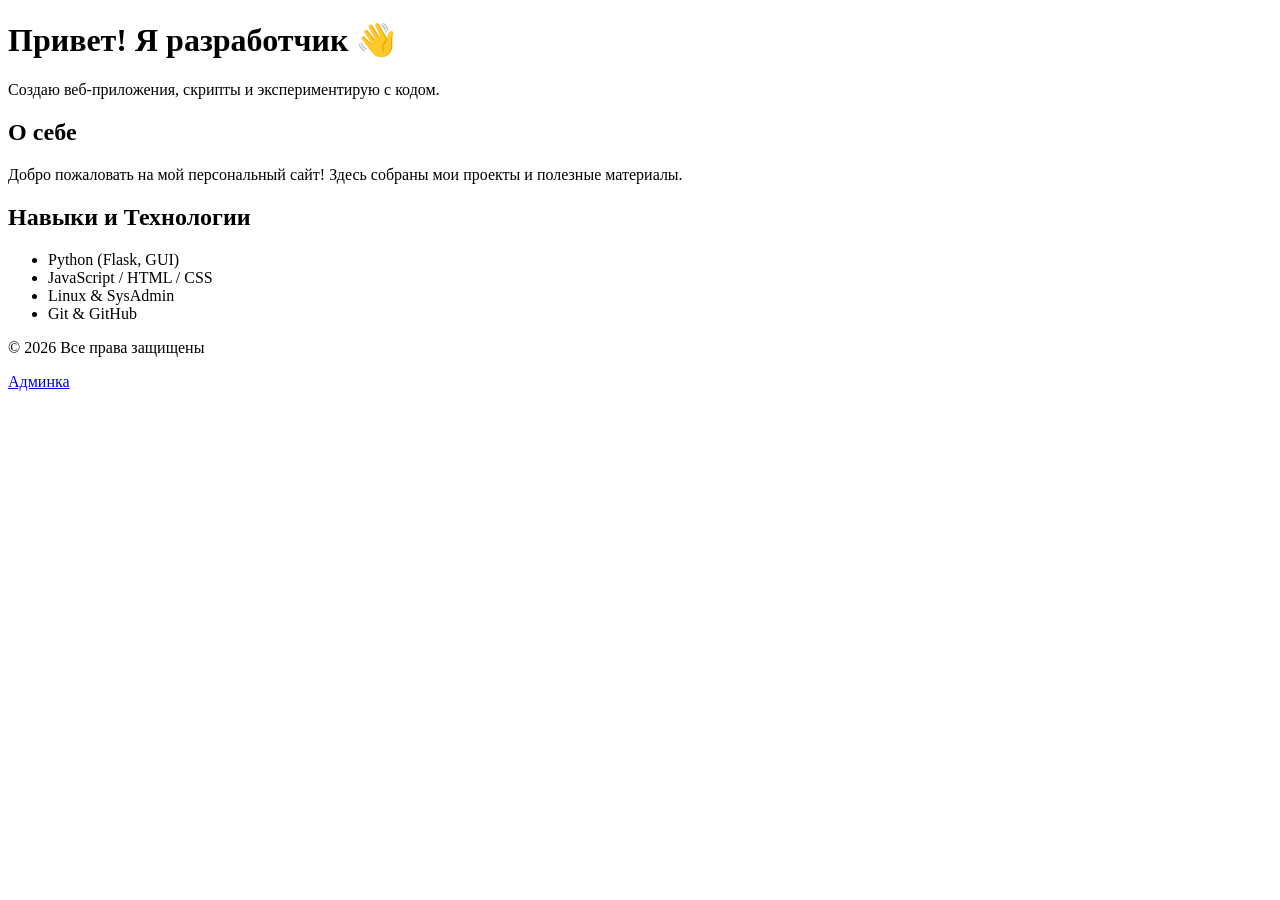
==== index.html @ 12e8d4ed "Add initial HTML structure for portfolio site" ====
<!DOCTYPE html>
<html lang="ru">
<head>
  <meta charset="UTF-8">
  <meta name="viewport" content="width=device-width, initial-scale=1.0">
  <title>Портфолио & Проекты</title>
  <link rel="stylesheet" href="style.css">
</head>
<body>
  <div class="container">
    <header>
      <h1>Привет! Я разработчик 👋</h1>
      <p>Создаю веб-приложения, скрипты и экспериментирую с кодом.</p>
    </header>

    <section class="card">
      <h2>О себе</h2>
      <p>Добро пожаловать на мой персональный сайт! Здесь собраны мои проекты и полезные материалы.</p>
    </section>

    <section class="card">
      <h2>Навыки и Технологии</h2>
      <ul class="skills">
        <li>Python (Flask, GUI)</li>
        <li>JavaScript / HTML / CSS</li>
        <li>Linux & SysAdmin</li>
        <li>Git & GitHub</li>
      </ul>
    </section>

    <footer>
      <p>© 2026 Все права защищены</p>
      <a href="./admin/" class="admin-link">Админка</a>
    </footer>
  </div>
</body>
</html>
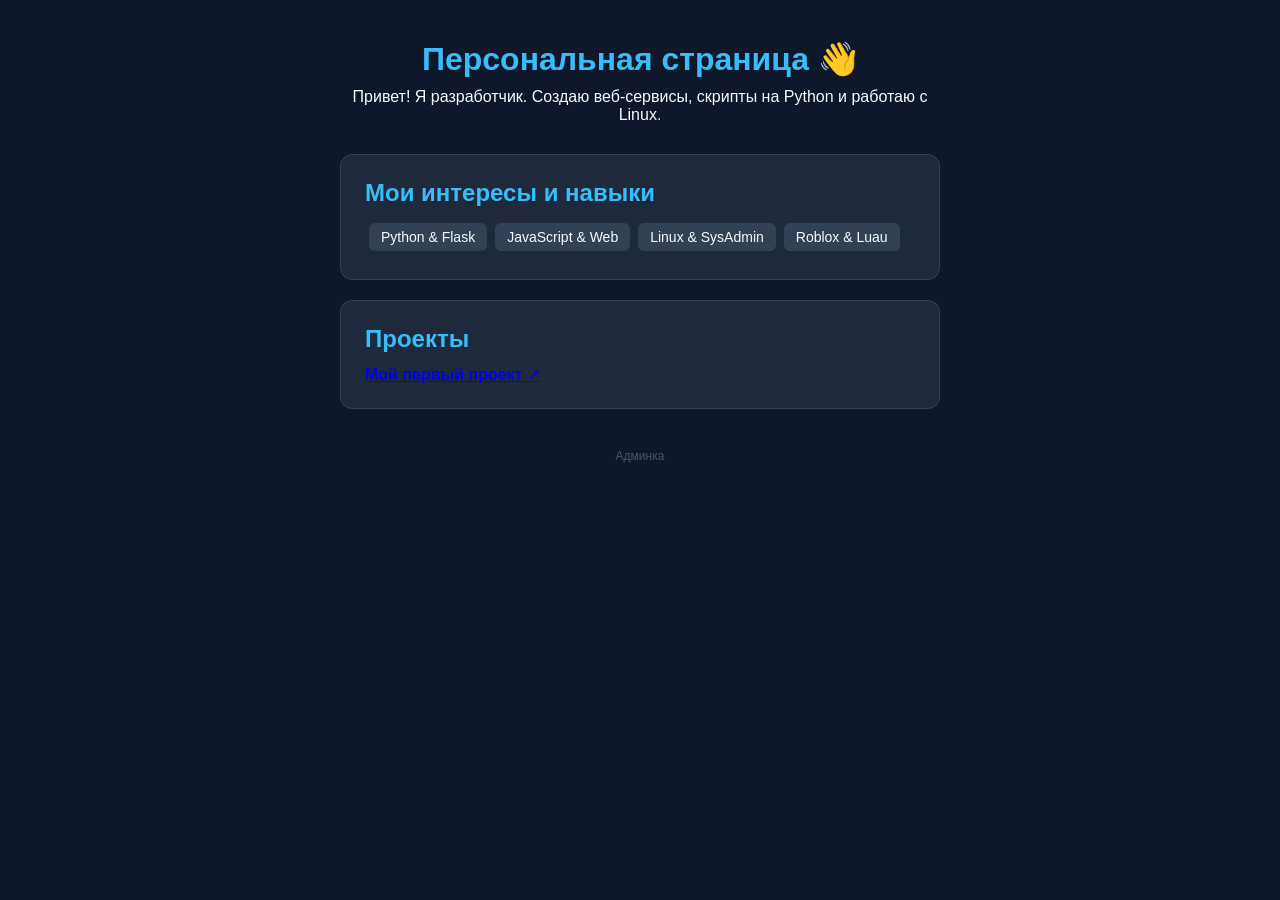
==== commit d5319f05: "Update portfolio page structure and content" ====
--- a/index.html
+++ b/index.html
@@ -3,35 +3,64 @@
 <head>
   <meta charset="UTF-8">
   <meta name="viewport" content="width=device-width, initial-scale=1.0">
-  <title>Портфолио & Проекты</title>
+  <title>Портфолио</title>
   <link rel="stylesheet" href="style.css">
 </head>
 <body>
   <div class="container">
     <header>
-      <h1>Привет! Я разработчик 👋</h1>
-      <p>Создаю веб-приложения, скрипты и экспериментирую с кодом.</p>
+      <h1>Персональная страница 👋</h1>
+      <p id="about-text">Загрузка...</p>
     </header>
 
     <section class="card">
-      <h2>О себе</h2>
-      <p>Добро пожаловать на мой персональный сайт! Здесь собраны мои проекты и полезные материалы.</p>
+      <h2>Мои интересы и навыки</h2>
+      <ul class="skills" id="interests-list"></ul>
     </section>
 
     <section class="card">
-      <h2>Навыки и Технологии</h2>
-      <ul class="skills">
-        <li>Python (Flask, GUI)</li>
-        <li>JavaScript / HTML / CSS</li>
-        <li>Linux & SysAdmin</li>
-        <li>Git & GitHub</li>
-      </ul>
+      <h2>Проекты</h2>
+      <div id="projects-list"></div>
     </section>
 
     <footer>
-      <p>© 2026 Все права защищены</p>
       <a href="./admin/" class="admin-link">Админка</a>
     </footer>
   </div>
+
+  <script>
+    async function loadData() {
+      try {
+        const response = await fetch('./data.json?t=' + Date.now());
+        const data = await response.json();
+
+        // Заполняем текст
+        document.getElementById('about-text').innerText = data.aboutText;
+
+        // Заполняем интересы
+        const interestsList = document.getElementById('interests-list');
+        interestsList.innerHTML = '';
+        data.interests.forEach(item => {
+          const li = document.createElement('li');
+          li.innerText = item;
+          interestsList.appendChild(li);
+        });
+
+        // Заполняем проекты
+        const projectsList = document.getElementById('projects-list');
+        projectsList.innerHTML = '';
+        data.projects.forEach(p => {
+          const div = document.createElement('div');
+          div.className = 'project-item';
+          div.innerHTML = `<a href="${p.url}" target="_blank"><strong>${p.name}</strong> ↗</a>`;
+          projectsList.appendChild(div);
+        });
+      } catch (e) {
+        console.error("Ошибка загрузки data.json", e);
+      }
+    }
+
+    loadData();
+  </script>
 </body>
 </html>
--- a/style.css
+++ b/style.css
@@ -0,0 +1,74 @@
+* {
+  box-sizing: border-box;
+  font-family: 'Segoe UI', Tahoma, Geneva, Verdana, sans-serif;
+  margin: 0;
+  padding: 0;
+}
+
+body {
+  background-color: #0f172a;
+  color: #f8fafc;
+  display: flex;
+  justify-content: center;
+  padding: 40px 20px;
+}
+
+.container {
+  max-width: 600px;
+  width: 100%;
+}
+
+header {
+  margin-bottom: 30px;
+  text-align: center;
+}
+
+header h1 {
+  color: #38bdf8;
+  margin-bottom: 10px;
+}
+
+.card {
+  background: #1e293b;
+  border: 1px solid #334155;
+  border-radius: 12px;
+  padding: 24px;
+  margin-bottom: 20px;
+}
+
+.card h2 {
+  color: #38bdf8;
+  margin-bottom: 12px;
+}
+
+.skills {
+  list-style: none;
+}
+
+.skills li {
+  background: #334155;
+  display: inline-block;
+  padding: 6px 12px;
+  border-radius: 6px;
+  margin: 4px;
+  font-size: 14px;
+}
+
+footer {
+  text-align: center;
+  margin-top: 30px;
+  color: #64748b;
+  font-size: 14px;
+}
+
+.admin-link {
+  color: #475569;
+  text-decoration: none;
+  font-size: 12px;
+  margin-top: 10px;
+  display: inline-block;
+}
+
+.admin-link:hover {
+  color: #38bdf8;
+}
